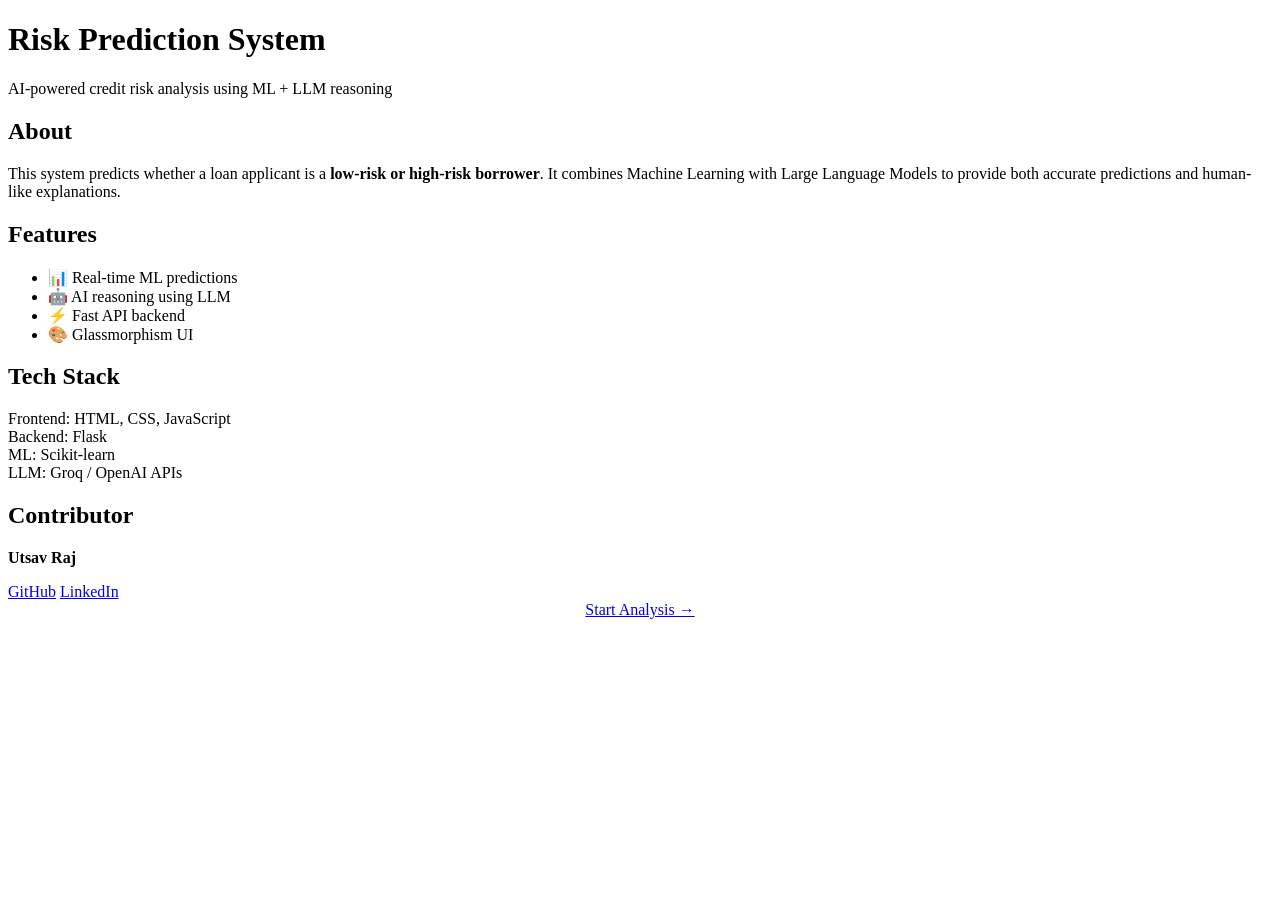
==== templates/home.html @ 7509d3f9 "removed comments" ====
<!DOCTYPE html>
<html lang="en">

<head>
    <meta charset="UTF-8">
    <meta name="viewport" content="width=device-width, initial-scale=1.0">
    <title>Risk Prediction System</title>

    <meta name="color-scheme" content="light dark">
    <link rel="stylesheet" href="{{ url_for('static', filename='style1.css') }}">
</head>

<body class="home-page">
    <div class="container">

        <!-- HERO -->
        <header class="hero">
            <h1>Risk Prediction System</h1>
            <p>AI-powered credit risk analysis using ML + LLM reasoning</p>
        </header>

        <div class="glass-card">

            <!-- ABOUT -->
            <section class="home-section">
                <h2>About</h2>
                <p>
                    This system predicts whether a loan applicant is a <b>low-risk or high-risk borrower</b>.
                    It combines Machine Learning with Large Language Models to provide both
                    accurate predictions and human-like explanations.
                </p>
            </section>

            <div class="divider"></div>

            <!-- FEATURES -->
            <section class="home-section">
                <h2>Features</h2>
                <ul>
                    <li>📊 Real-time ML predictions</li>
                    <li>🤖 AI reasoning using LLM</li>
                    <li>⚡ Fast API backend</li>
                    <li>🎨 Glassmorphism UI</li>
                </ul>
            </section>

            <div class="divider"></div>

            <!-- TECH STACK -->
            <section class="home-section">
                <h2>Tech Stack</h2>
                <p>
                    Frontend: HTML, CSS, JavaScript<br>
                    Backend: Flask<br>
                    ML: Scikit-learn<br>
                    LLM: Groq / OpenAI APIs
                </p>
            </section>

            <div class="divider"></div>

            <!-- CONTRIBUTOR -->
            <section class="home-section">
                <h2>Contributor</h2>
                <p><b>Utsav Raj</b></p>

                <div class="links">
                    <a href="https://github.com/YOUR_GITHUB" target="_blank">GitHub</a>
                    <a href="https://linkedin.com/in/YOUR_LINKEDIN" target="_blank">LinkedIn</a>
                </div>
            </section>

            <div class="divider"></div>

            <!-- CTA -->
            <section class="home-section" style="text-align:center;">
                <a href="/predict-page" class="predict-btn">Start Analysis →</a>
            </section>

        </div>
    </div>
</body>

</html>
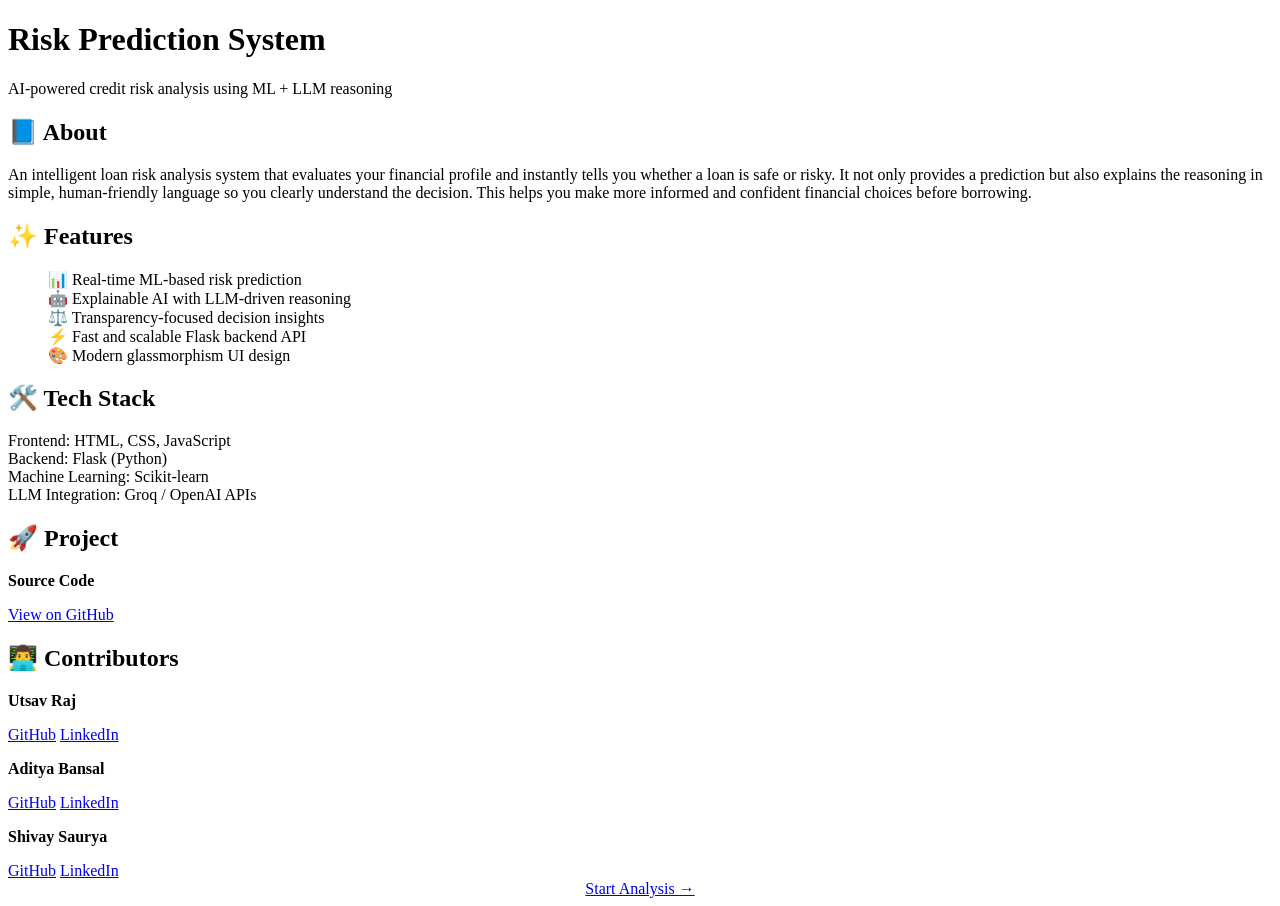
==== commit 3a7010fb: "fixed home page" ====
--- a/templates/home.html
+++ b/templates/home.html
@@ -13,7 +13,7 @@
 <body class="home-page">
     <div class="container">
 
-        <!-- HERO -->
+        
         <header class="hero">
             <h1>Risk Prediction System</h1>
             <p>AI-powered credit risk analysis using ML + LLM reasoning</p>
@@ -21,61 +21,84 @@
 
         <div class="glass-card">
 
-            <!-- ABOUT -->
-            <section class="home-section">
-                <h2>About</h2>
-                <p>
-                    This system predicts whether a loan applicant is a <b>low-risk or high-risk borrower</b>.
-                    It combines Machine Learning with Large Language Models to provide both
-                    accurate predictions and human-like explanations.
-                </p>
-            </section>
+            
+                <section class="home-section">
+                    <h2>📘 About</h2>
+                    <p>
+                        An intelligent loan risk analysis system that evaluates your financial profile
+                        and instantly tells you whether a loan is safe or risky. It not only provides a prediction
+                        but also explains the reasoning in simple, human-friendly language so you clearly understand the decision.
+                        This helps you make more informed and confident financial choices before borrowing.
+                    </p>
+                </section>
 
-            <div class="divider"></div>
+                <div class="divider" style="margin: 15px 0;"></div>
 
-            <!-- FEATURES -->
-            <section class="home-section">
-                <h2>Features</h2>
-                <ul>
-                    <li>📊 Real-time ML predictions</li>
-                    <li>🤖 AI reasoning using LLM</li>
-                    <li>⚡ Fast API backend</li>
-                    <li>🎨 Glassmorphism UI</li>
-                </ul>
-            </section>
+                <section class="home-section">
+                    <h2>✨ Features</h2>
+                    <ul>
+                        📊 Real-time ML-based risk prediction<br>
+                        🤖 Explainable AI with LLM-driven reasoning<br>
+                        ⚖️ Transparency-focused decision insights<br>
+                        ⚡ Fast and scalable Flask backend API<br>
+                        🎨 Modern glassmorphism UI design<br>
+                    </ul>
+                </section>
 
-            <div class="divider"></div>
+                <div class="divider" style="margin: 15px 0;"></div>
 
-            <!-- TECH STACK -->
-            <section class="home-section">
-                <h2>Tech Stack</h2>
-                <p>
-                    Frontend: HTML, CSS, JavaScript<br>
-                    Backend: Flask<br>
-                    ML: Scikit-learn<br>
-                    LLM: Groq / OpenAI APIs
-                </p>
-            </section>
+                <section class="home-section">
+                    <h2>🛠️ Tech Stack</h2>
+                    <p>
+                        Frontend: HTML, CSS, JavaScript<br>
+                        Backend: Flask (Python)<br>
+                        Machine Learning: Scikit-learn<br>
+                        LLM Integration: Groq / OpenAI APIs
+                    </p>
+                </section>
 
-            <div class="divider"></div>
+                <div class="divider" style="margin: 15px 0;"></div>
 
-            <!-- CONTRIBUTOR -->
-            <section class="home-section">
-                <h2>Contributor</h2>
-                <p><b>Utsav Raj</b></p>
+                <section class="home-section">
+                    <h2>🚀 Project</h2>
+                    <p><b>Source Code</b></p>
 
-                <div class="links">
-                    <a href="https://github.com/YOUR_GITHUB" target="_blank">GitHub</a>
-                    <a href="https://linkedin.com/in/YOUR_LINKEDIN" target="_blank">LinkedIn</a>
-                </div>
-            </section>
+                    <div class="links">
+                        <a href="https://github.com/Raj-UtsaV/Solution_challenge" target="_blank">View on GitHub</a>
+                    </div>  
+                </section>
 
-            <div class="divider"></div>
+                <div class="divider" style="margin: 15px 0;"></div>
 
-            <!-- CTA -->
-            <section class="home-section" style="text-align:center;">
-                <a href="/predict-page" class="predict-btn">Start Analysis →</a>
-            </section>
+                <section class="home-section">
+                    <h2>👨‍💻 Contributors</h2>
+                    <p><b>Utsav Raj</b></p>
+
+                    <div class="links">
+                        <a href="https://github.com/Raj-UtsaV" target="_blank">GitHub</a>
+                        <a href="https://linkedin.com/in/utsav-raj-667b12bb" target="_blank">LinkedIn</a>
+                    </div>
+
+                    <p><b>Aditya Bansal</b></p>
+                    
+                    <div class="links">
+                        <a href="https://github.com/AdityaBansal0123" target="_blank">GitHub</a>
+                        <a href="https://linkedin.com/in/aditya-bansal11" target="_blank">LinkedIn</a>
+                    </div>
+
+                    <p><b>Shivay Saurya</b></p>
+                    
+                    <div class="links">
+                        <a href="https://github.com/sauryashivay" target="_blank">GitHub</a>
+                        <a href="https://www.linkedin.com/in/shivay-saurya-71394a29a/" target="_blank">LinkedIn</a>
+                    </div>
+                </section>
+                
+                <div class="divider"></div>
+                
+                <section class="home-section" style="text-align:center;">
+                    <a href="/predict-page" class="predict-btn">Start Analysis →</a>  
+                </section>
 
         </div>
     </div>
